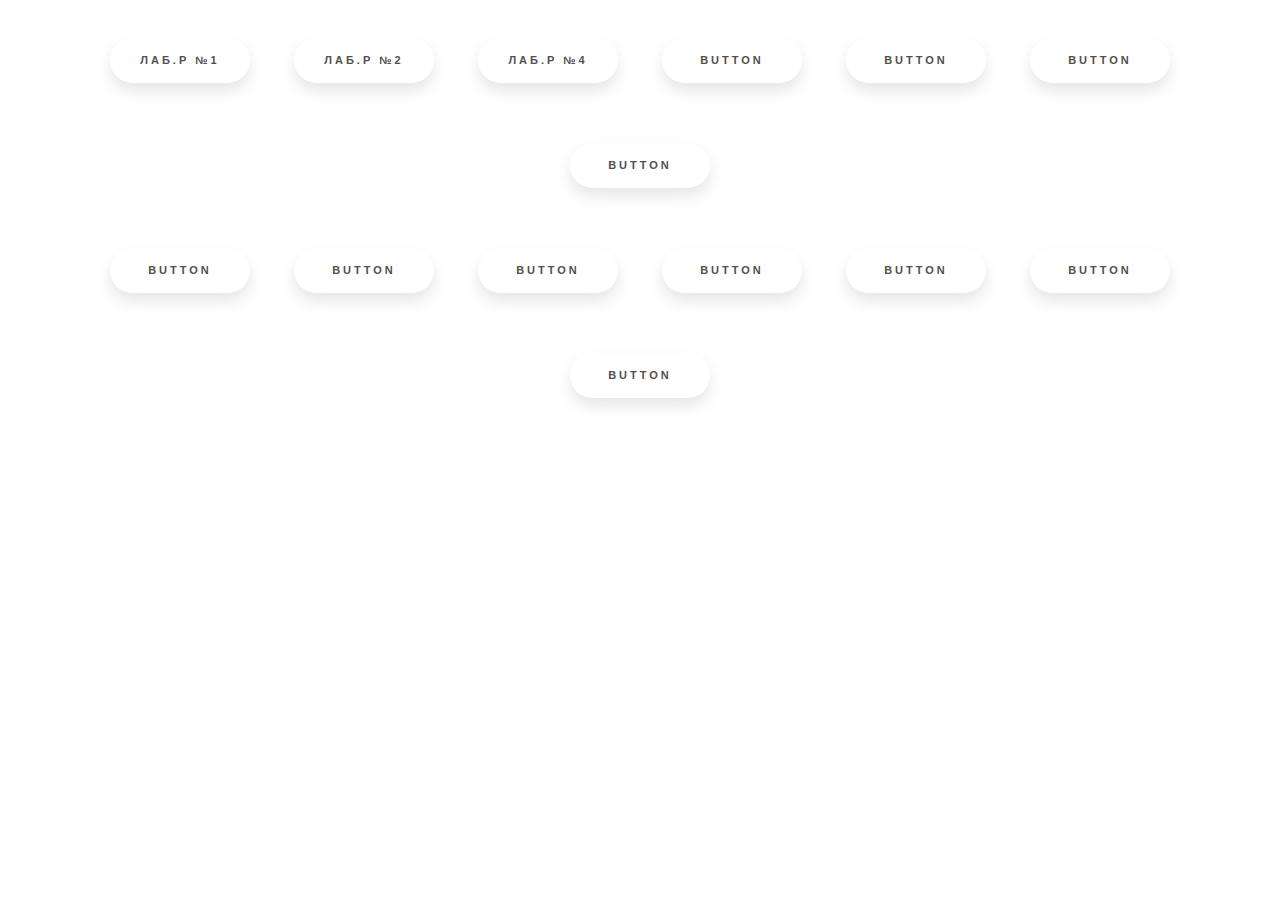
==== index.html @ e95aca9b "Add files via upload" ====
<!DOCTYPE html>
<html>
<head>
    <link rel="stylesheet" href="style.css">
    <title>Page Title</title>
</head>
<body>
    <div class="block">
        <div class="clas">
                <a href="\button\Lab1\index.html" class="floating-button">Лаб.р №1</a>
                <a href="\button\Lab2\index.html" class="floating-button">Лаб.р №2</a>
                <a href="\button\Lab4\index.html" class="floating-button">Лаб.p №4</a>
                <a href="#" class="floating-button">Button</a>
                <a href="#" class="floating-button">Button</a>
                <a href="#" class="floating-button">Button</a>
                <a href="#" class="floating-button">Button</a>
            </div>
            <div class="clas">
                <a href="#" class="floating-button">Button</a>
                <a href="#" class="floating-button">Button</a>
                <a href="#" class="floating-button">Button</a>
                <a href="#" class="floating-button">Button</a>
                <a href="#" class="floating-button">Button</a>
                <a href="#" class="floating-button">Button</a>
                <a href="#" class="floating-button">Button</a>
            </div>
    </div>
</body>
</html>
---- style.css ----
body {
  background: url(https://html5book.ru/wp-content/uploads/2015/07/background39.png);
    
}
.floating-button {
  text-decoration: none;
  display: inline-block;
  width: 140px;
  height: 45px;
  line-height: 45px;
  border-radius: 45px;
  margin: 30px 20px;
  font-family: 'Montserrat', sans-serif;
  font-size: 11px;
  text-transform: uppercase;
  text-align: center;
  letter-spacing: 3px;
  font-weight: 600;
  color: #524f4e;
  background: white;
  box-shadow: 0 8px 15px rgba(0, 0, 0, .1);
  transition: .3s;
}
.floating-button:hover {

  background: #27a597;
  box-shadow: 0 15px 20px #49aa84;
  color: white;
  transform: translateY(-10px);
}
.clas{

    text-align: center;
    width: auto;
    /*border: 1px solid #ff0000;*/
    margin: auto;
}
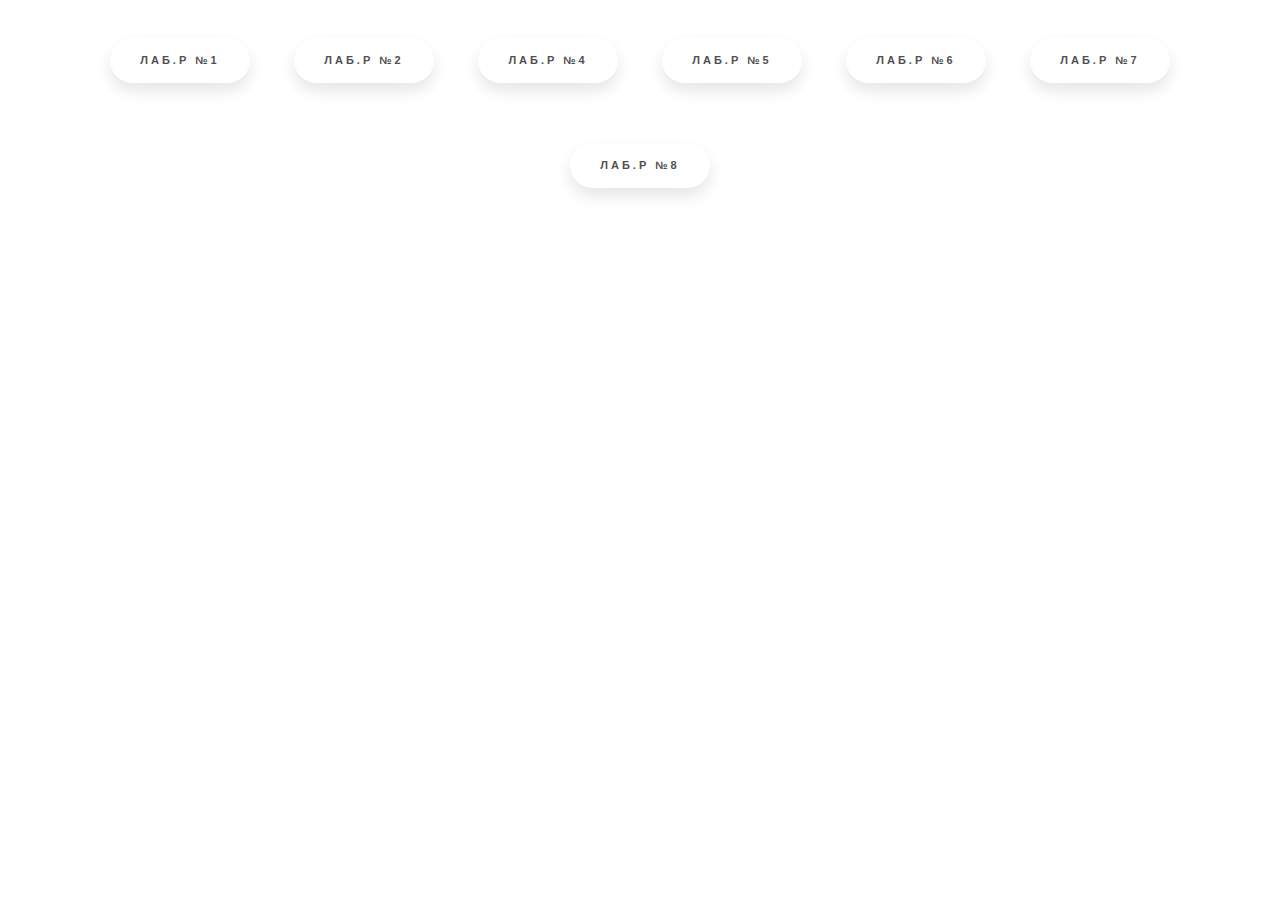
==== commit 26264e20: "Add files via upload" ====
--- a/index.html
+++ b/index.html
@@ -10,20 +10,12 @@
                 <a href="\button\Lab1\index.html" class="floating-button">Лаб.р №1</a>
                 <a href="\button\Lab2\index.html" class="floating-button">Лаб.р №2</a>
                 <a href="\button\Lab4\index.html" class="floating-button">Лаб.p №4</a>
-                <a href="#" class="floating-button">Button</a>
-                <a href="#" class="floating-button">Button</a>
-                <a href="#" class="floating-button">Button</a>
-                <a href="#" class="floating-button">Button</a>
+                <a href="\button\Lab5\index.html" class="floating-button">Лаб.р №5</a>
+                <a href="\button\Lab6\index.html" class="floating-button">Лаб.р №6</a>
+                <a href="\button\Lab7\index.html" class="floating-button">Лаб.р №7</a>
+                <a href="\button\Lab8\index.html" class="floating-button">Лаб.р №8</a>
             </div>
-            <div class="clas">
-                <a href="#" class="floating-button">Button</a>
-                <a href="#" class="floating-button">Button</a>
-                <a href="#" class="floating-button">Button</a>
-                <a href="#" class="floating-button">Button</a>
-                <a href="#" class="floating-button">Button</a>
-                <a href="#" class="floating-button">Button</a>
-                <a href="#" class="floating-button">Button</a>
-            </div>
+        
     </div>
 </body>
 </html>
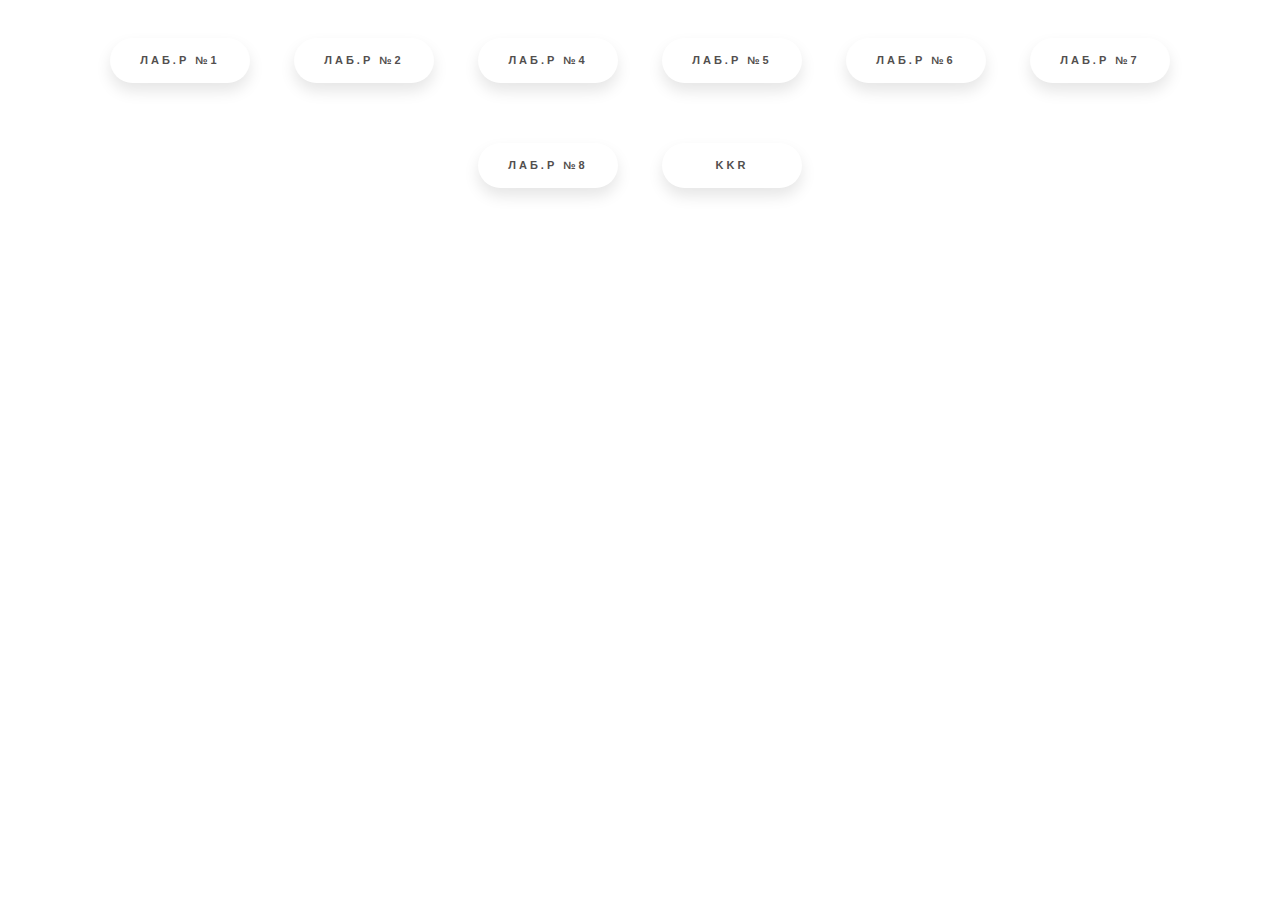
==== commit 01ada4ca: "Update index.html" ====
--- a/index.html
+++ b/index.html
@@ -14,6 +14,7 @@
                 <a href="\button\Lab6\index.html" class="floating-button">Лаб.р №6</a>
                 <a href="\button\Lab7\index.html" class="floating-button">Лаб.р №7</a>
                 <a href="\button\Lab8\index.html" class="floating-button">Лаб.р №8</a>
+                <a href="\magnifico\index.html" class="floating-button">KKR</a>
             </div>
         
     </div>
